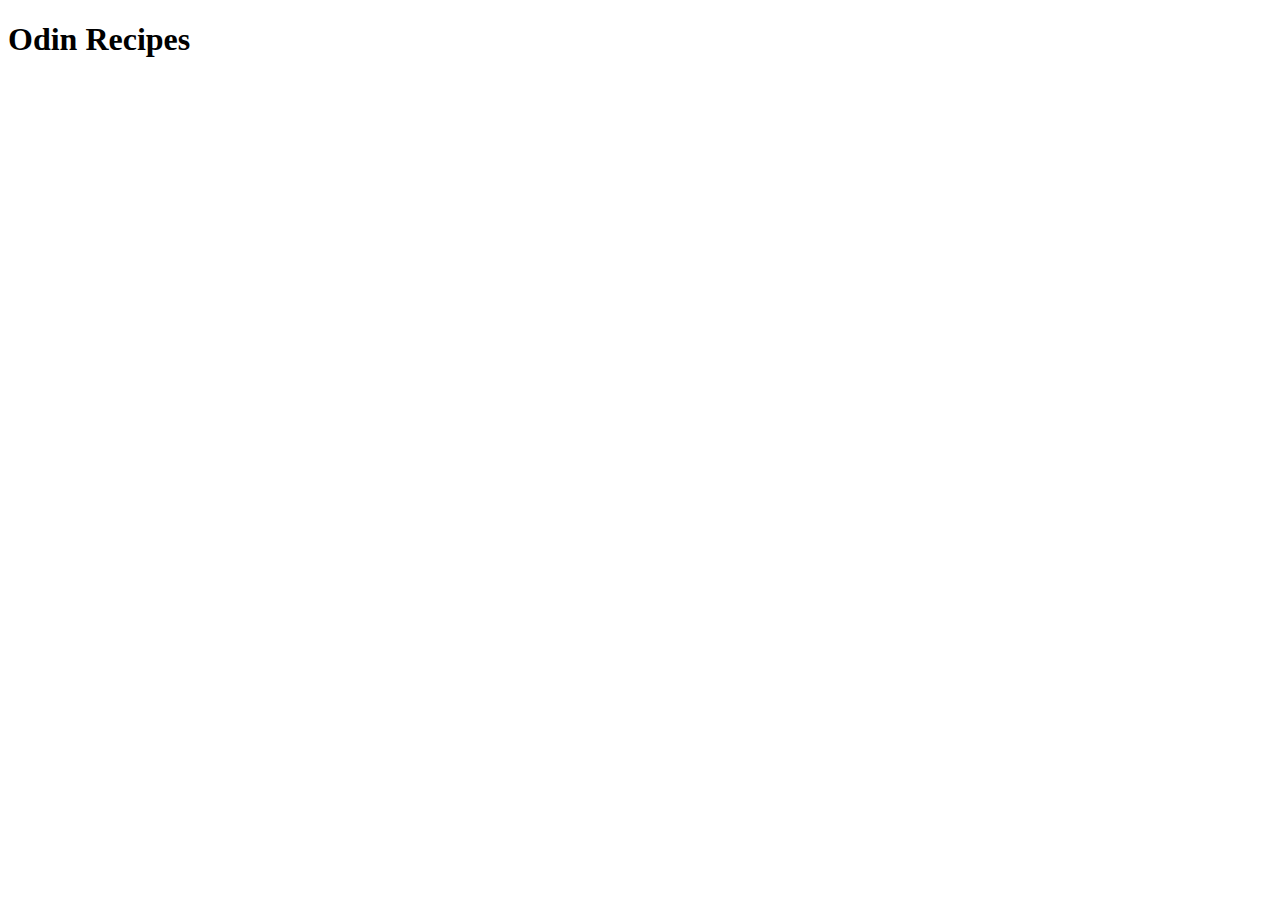
==== index.html @ ce3103a8 "Add index.html" ====
<!DOCTYPE html>
<html lang="en">
<head>
    <meta charset="UTF-8">
    <meta name="viewport" content="width=device-width, initial-scale=1.0">
    <title>Odin Recipes</title>
</head>
<body>
    <h1>Odin Recipes</h1>


</body>
</html>
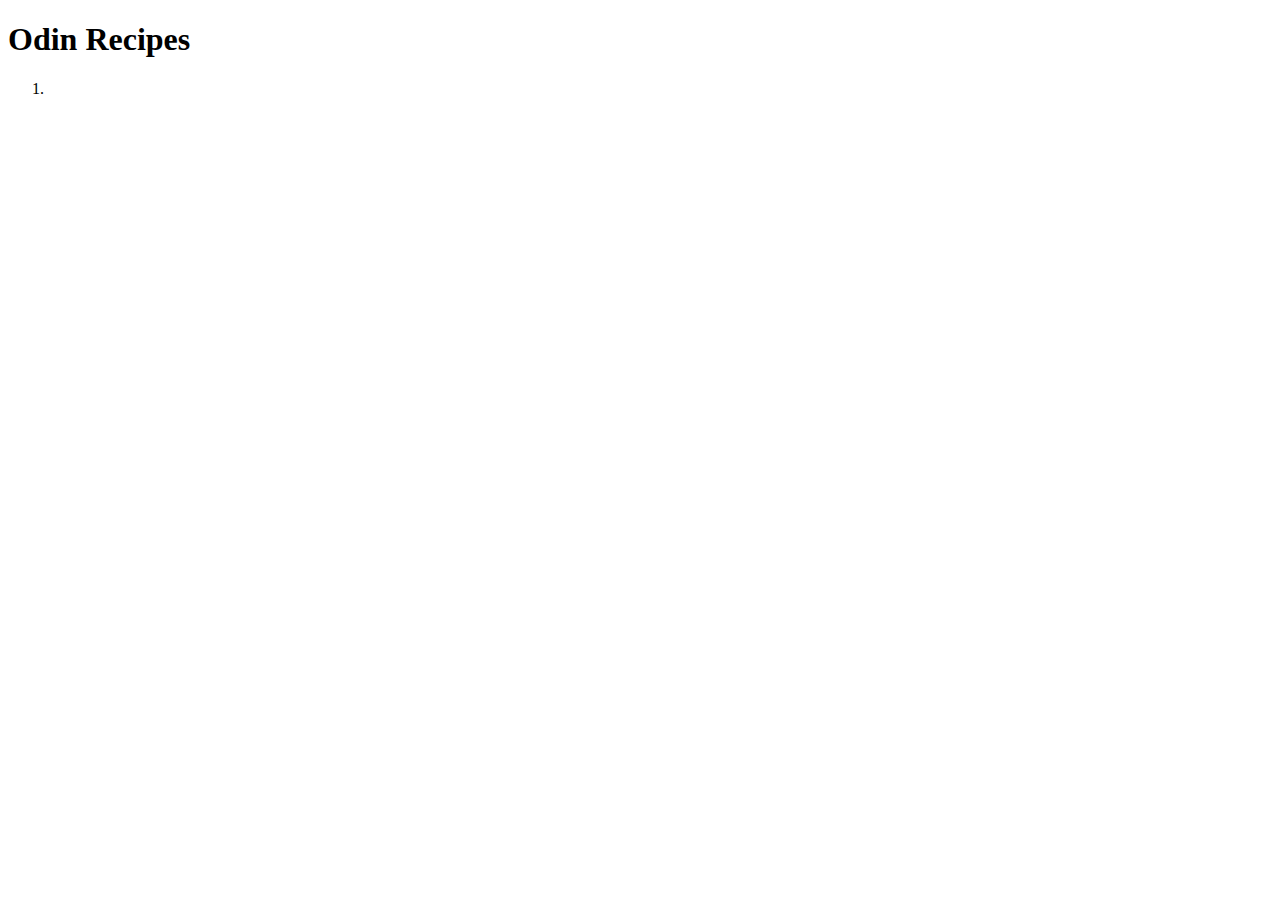
==== commit 34c550f0: "Edit index.html" ====
--- a/index.html
+++ b/index.html
@@ -7,7 +7,10 @@
 </head>
 <body>
     <h1>Odin Recipes</h1>
-
+    <ol>
+        <li><a href="./recipes/muffins.html"></a></li>
+    </ol>
+    
 
 </body>
 </html>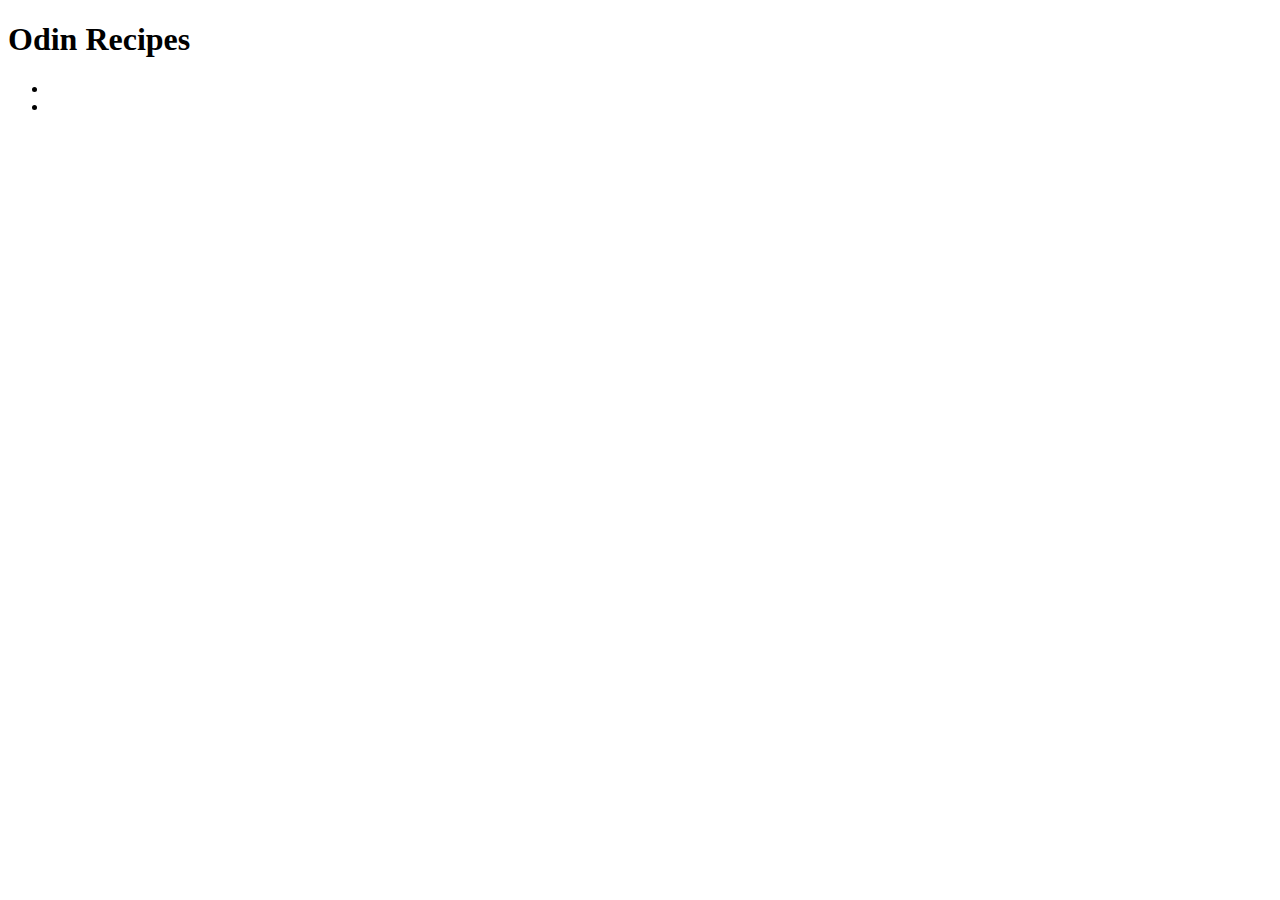
==== commit 9ffe9892: "Edit index.html" ====
--- a/index.html
+++ b/index.html
@@ -7,9 +7,10 @@
 </head>
 <body>
     <h1>Odin Recipes</h1>
-    <ol>
+    <ul>
         <li><a href="./recipes/muffins.html"></a></li>
-    </ol>
+        <li><a href="./recipes/rosemaryBread.html"></a></li>
+    </ul>
     
 
 </body>
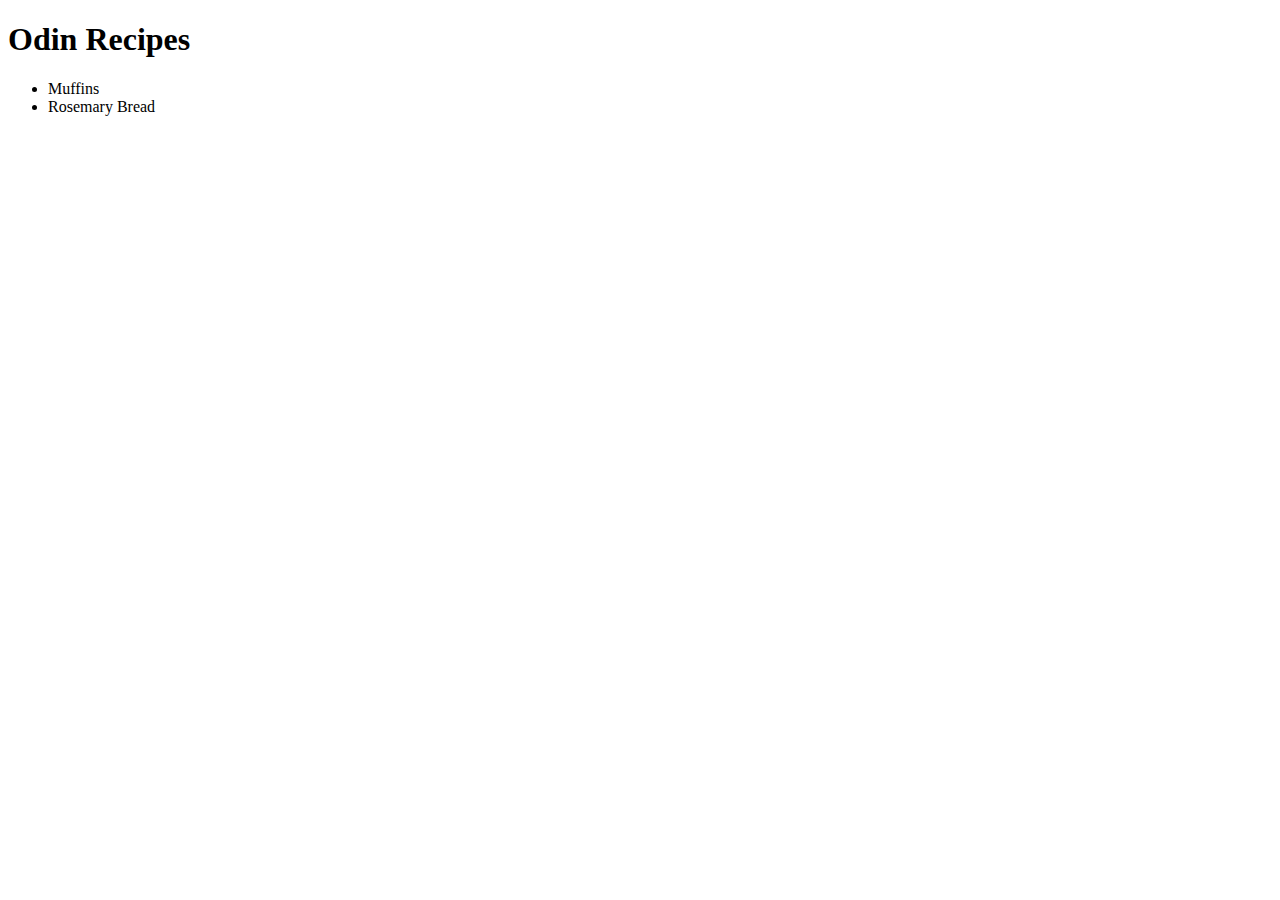
==== commit ab141b3c: "Edit index.html" ====
--- a/index.html
+++ b/index.html
@@ -8,8 +8,8 @@
 <body>
     <h1>Odin Recipes</h1>
     <ul>
-        <li><a href="./recipes/muffins.html"></a></li>
-        <li><a href="./recipes/rosemaryBread.html"></a></li>
+        <li><a href="./recipes/muffins.html"></a>Muffins</li>
+        <li><a href="./recipes/rosemaryBread.html"></a>Rosemary Bread</li>
     </ul>
     
 
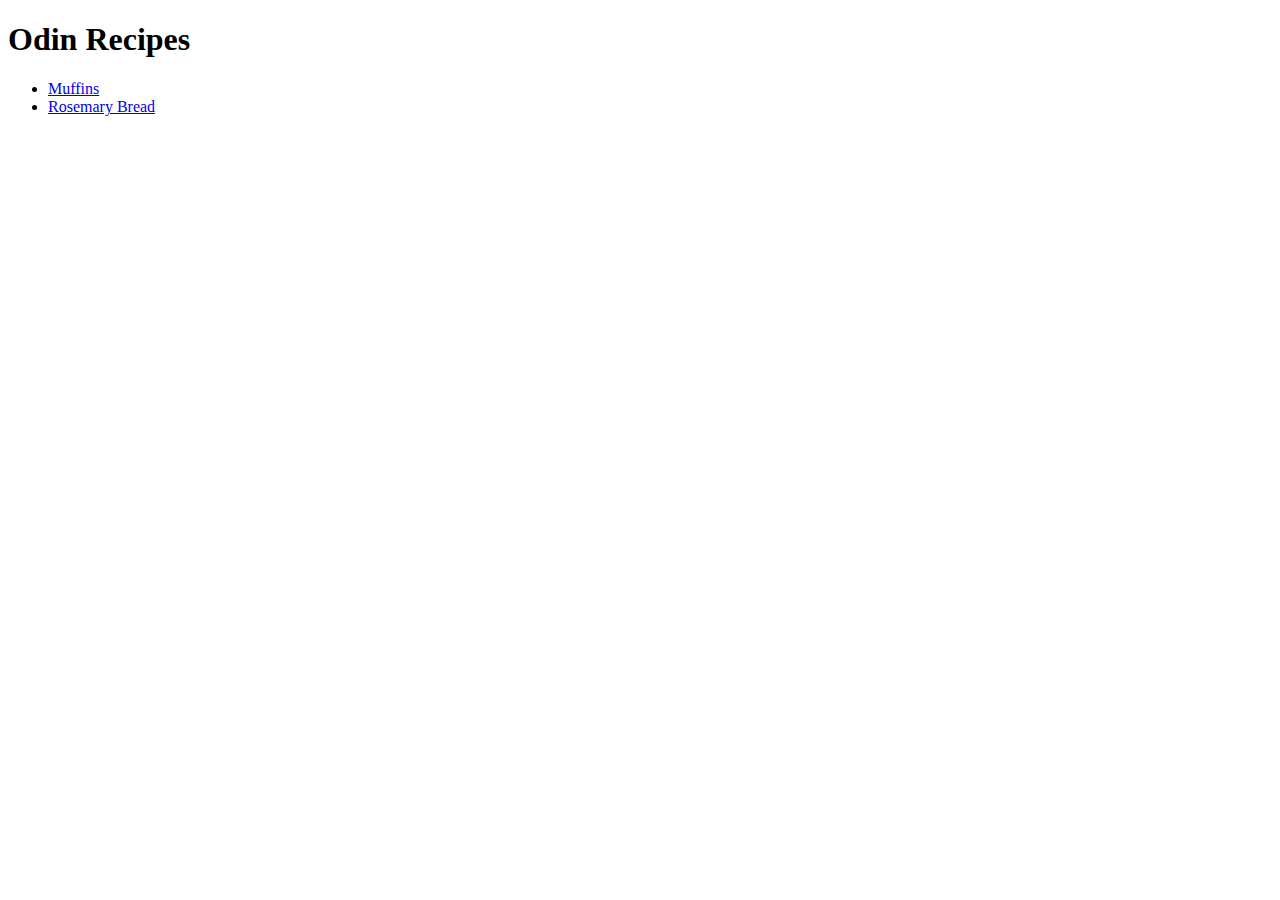
==== commit f4da6a6c: "fix spelling error in index.html" ====
--- a/index.html
+++ b/index.html
@@ -8,8 +8,8 @@
 <body>
     <h1>Odin Recipes</h1>
     <ul>
-        <li><a href="./recipes/muffins.html"></a>Muffins</li>
-        <li><a href="./recipes/rosemaryBread.html"></a>Rosemary Bread</li>
+        <li><a href="./recipes/muffins.html">Muffins</a></li>
+        <li><a href="./recipes/rosemaryBread.html">Rosemary Bread</a></li>
     </ul>
     
 
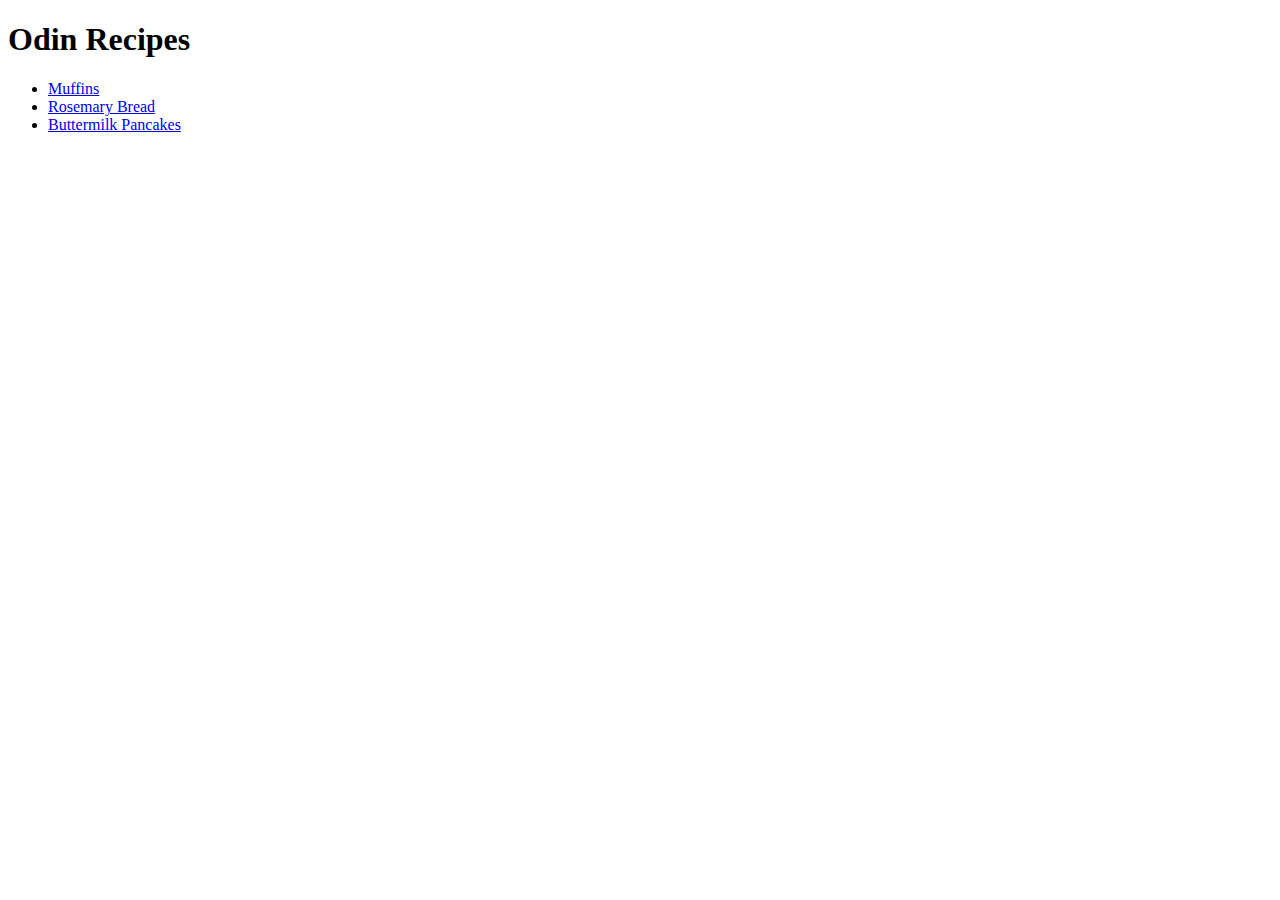
==== commit 5e8b1051: "Edit index.html" ====
--- a/index.html
+++ b/index.html
@@ -10,6 +10,7 @@
     <ul>
         <li><a href="./recipes/muffins.html">Muffins</a></li>
         <li><a href="./recipes/rosemaryBread.html">Rosemary Bread</a></li>
+        <li><a href="./recipes/buttermilkPancakes.html">Buttermilk Pancakes</a></li>
     </ul>
     
 
